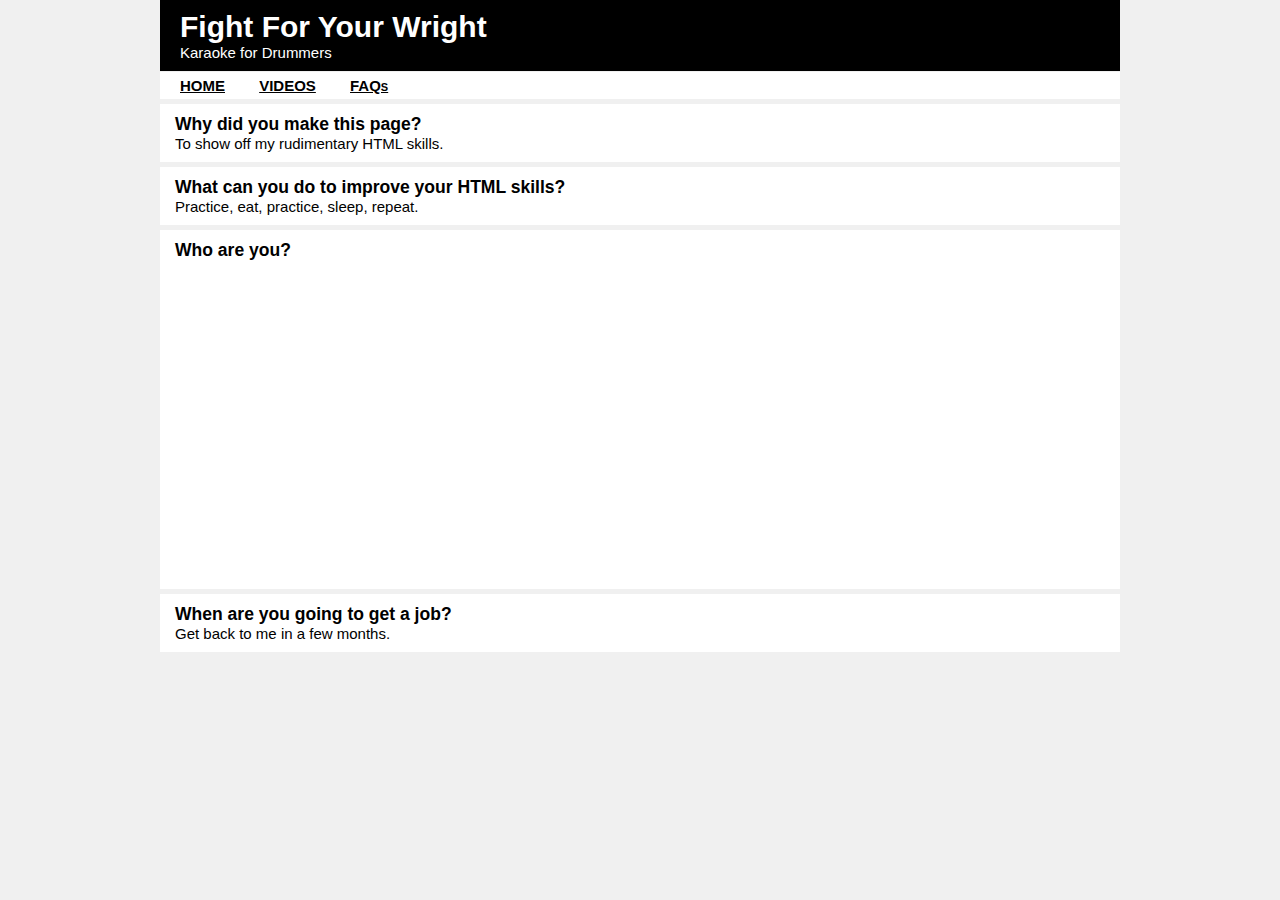
==== HTML-CSS/Crude Website/FAQ.html @ 8930a576 "Added Files" ====
﻿<!DOCTYPE html>
<html>
<head>
    <title>The FAQs</title>
    <link rel="stylesheet" type="text/css" href="style.css">
    <meta charset="utf-8" />
</head>
<body>
    <header class="banner">
        <h1>Fight For Your Wright</h1>
        <p>Karaoke for Drummers</p>
    </header>
    <nav>
        <ul>
            <li><a href="index.html">HOME</a></li>
            <li><a href="video.html">VIDEOS</a></li>
            <li><a href="FAQ.html">FAQs</a></li>

        </ul>
    </nav>
    <article>
        <header>
            <h3>Why did you make this page?</h3>
            <p>To show off my rudimentary HTML skills.</p>
        </header>
    </article>
        <article>
        <header>
            <h3>What can you do to improve your HTML skills?</h3>
            <p>Practice, eat, practice, sleep, repeat.</p>
        </header>
    </article>
    <article>
        <header>
            <h3>Who are you?</h3>
            <p><iframe width="420" height="315" src="https://www.youtube.com/embed/PdLIerfXuZ4" frameborder="0" allowfullscreen></iframe></p>
        </header>
    </article>
    <article>
        <header>
            <h3>When are you going to get a job?</h3>
            <p>Get back to me in a few months.</p>
        </header>
    </article>
    
</body>
</html>
---- HTML-CSS/Crude Website/style.css ----
﻿@charset "UTF-8";

article, header, main, nav, section {
  display: block;
}

html, body, h1, h2, h3, ul, li, a, p,
article, header, main, nav, section {
  padding: 0;
  margin: 0;
}

.banner {
  background-color: #000000;
  color: white;
  padding: 10px 20px;
}

body {
  width: 960px;
  margin-left: auto;
  margin-right: auto;
  background-color: #f0f0f0;
  font-family: Helvetica, Arial, sans-serif;
  font-size: 15px;
}

nav {
  background-color: #ffffff;
  padding: 5px;
  margin-top: 1px;
}

li a {
  color: black;
}

li {
  display: inline;
  margin-left: 15px;
  margin-right: 15px;
  font-size: 15px;
  font-variant: small-caps;
  font-weight: bold;
}

table {
  background-color: white;
  margin-top: 10px;
  padding: 55px;
}

article {
  background-color: white;
  margin-top: 5px;
  padding: 10px 15px;
}
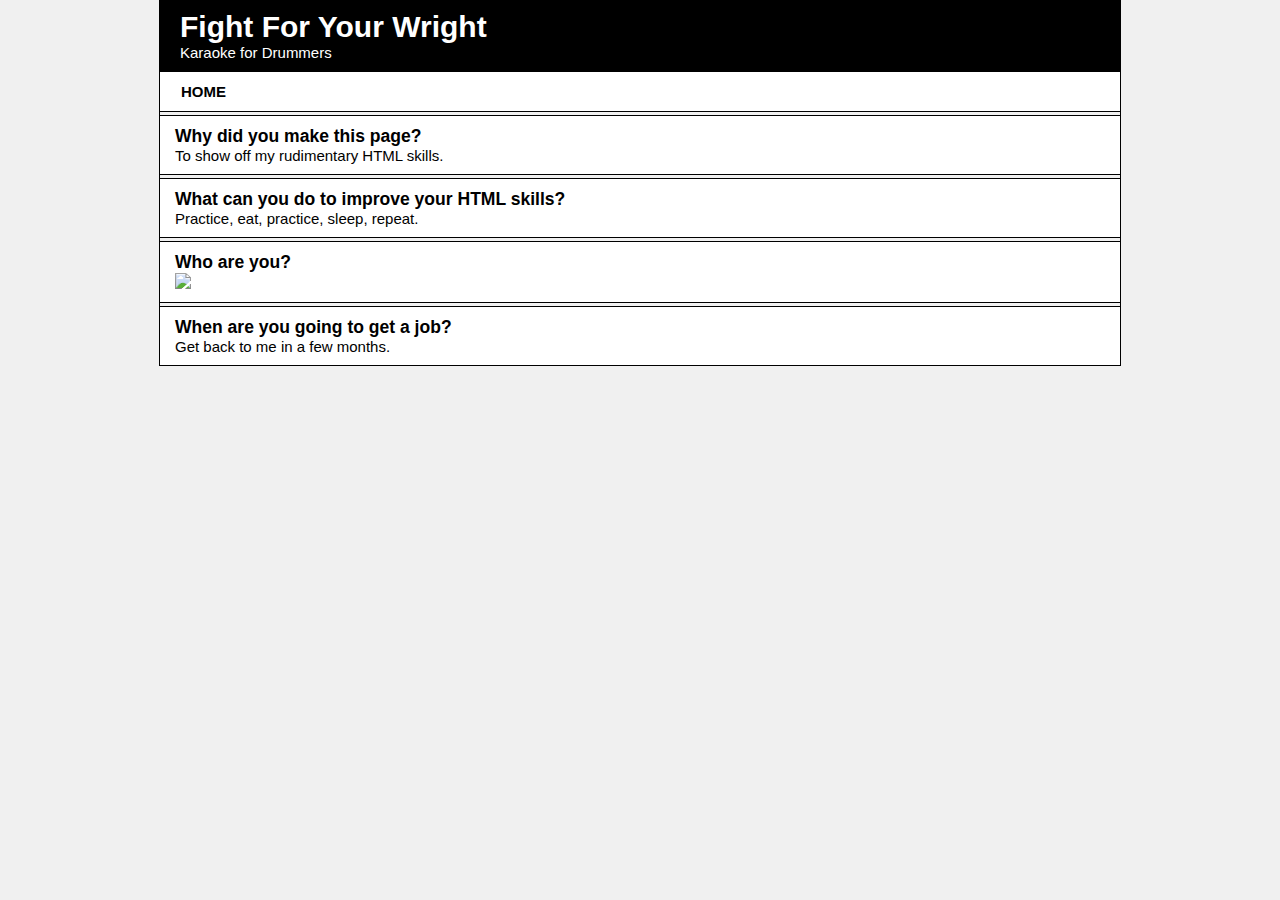
==== commit 7cdac36a: "Added JavaScript functionality" ====
--- a/HTML-CSS/Crude Website/FAQ.html
+++ b/HTML-CSS/Crude Website/FAQ.html
@@ -2,7 +2,8 @@
 <html>
 <head>
     <title>The FAQs</title>
-    <link rel="stylesheet" type="text/css" href="style.css">
+    <link rel="stylesheet" type="text/css" href="css/style.css">
+    <link href="css/lightbox.css" rel="stylesheet">
     <meta charset="utf-8" />
 </head>
 <body>
@@ -11,12 +12,19 @@
         <p>Karaoke for Drummers</p>
     </header>
     <nav>
-        <ul>
-            <li><a href="index.html">HOME</a></li>
-            <li><a href="video.html">VIDEOS</a></li>
-            <li><a href="FAQ.html">FAQs</a></li>
 
-        </ul>
+      <div class="menuBackground">
+      	<div class="center myMenu">
+      		<ul class="dropDownMenu">
+                <li><a href="index.html">HOME</a>
+            <ul>
+                <li><a href="face.html">DRUM FACES</a></li>
+                <li><a href="video.html">VIDEOS</a></li>
+                <li><a href="FAQ.html">FAQs</a></li>
+            </ul>
+      		</ul>
+      	</div>
+      </div>
     </nav>
     <article>
         <header>
@@ -33,7 +41,8 @@
     <article>
         <header>
             <h3>Who are you?</h3>
-            <p><iframe width="420" height="315" src="https://www.youtube.com/embed/PdLIerfXuZ4" frameborder="0" allowfullscreen></iframe></p>
+            <div class="image_tn"><a href="https://www.youtube.com/embed/PdLIerfXuZ4" class="html5lightbox" title="The Who"><img src="images/whoface.jpg"></a>
+
         </header>
     </article>
     <article>
@@ -42,6 +51,11 @@
             <p>Get back to me in a few months.</p>
         </header>
     </article>
-    
+
 </body>
+
+<script type="text/javascript" src="js/jquery-2.2.1.min.js"></script>
+<script type="text/javascript" src="js/my_code.js"></script>
+<script type="text/javascript" src="jquery.js"></script>
+<script type="text/javascript" src="html5lightbox.js"></script>
 </html>
--- a/HTML-CSS/Crude Website/css/style.css
+++ b/HTML-CSS/Crude Website/css/style.css
@@ -0,0 +1,157 @@
+﻿@charset "UTF-8";
+
+article, header, main, nav, section {
+  display: block;
+}
+
+html, body, h1, h2, h3, ul, li, a, p,
+article, header, main, nav, section {
+  padding: 0;
+  margin: 0;
+}
+
+.banner {
+  background-color: #000000;
+  color: white;
+  padding: 10px 20px;
+}
+
+/*removes watermark from lightbox*/
+#html5-watermark {
+  display: none !important;
+}
+
+body {
+  width: 960px;
+  margin-left: auto;
+  margin-right: auto;
+  background-color: #f0f0f0;
+  font-family: Helvetica, Arial, sans-serif;
+  font-size: 15px;
+  outline: 1px solid black;
+}
+
+nav {
+  background-color: #ffffff;
+  padding: 1px;
+  margin-top: 1px;
+  outline: 1px solid black;
+}
+
+li a {
+  color: black;
+}
+
+li {
+  display: inline-block;
+  margin-left: 5px;
+  margin-right: 5px;
+  font-size: 15px;
+  font-variant: small-caps;
+  font-weight: bold;
+}
+
+table {
+  background-color: white;
+  margin-top: 5px;
+  padding: 59px;
+  outline: 1px solid black;
+}
+
+article {
+  background-color: white;
+  margin-top: 5px;
+  padding: 10px 15px;
+  outline: 1px solid black;
+}
+
+.faces {
+  background-color: white;
+  margin-top: 5px;
+  padding: 10px 40px;
+  outline: 1px solid black;
+}
+
+.html5lightbox:hover {
+  outline: 3px solid yellow;
+}
+
+.drumface {
+  padding: 20px 20px 20px 20px ;
+}
+
+.dropDownMenu a {
+	color: #000;
+}
+.dropDownMenu,
+.dropDownMenu ul {
+	list-style: none;
+	margin: 0;
+	padding: 0;
+}
+.dropDownMenu li {
+	position: relative;
+}
+.dropDownMenu a {
+	padding: 10px 20px;
+	display: block;
+	text-decoration: none;
+}
+.dropDownMenu a:hover {
+	background: yellow;
+  	width: 130px;
+}
+
+
+/* Level 1 Drop Down */
+.dropDownMenu > li {
+	display: inline-block;
+	vertical-align: top;
+	margin-left: -4px; /* solve the 4 pixels spacing between list-items */
+}
+.dropDownMenu > li:first-child {
+	margin-left: 0;
+}
+
+/* Level 2 */
+.dropDownMenu ul {
+	box-shadow: 2px 2px 15px 0 rgba(0,0,0, 0.5);
+}
+.dropDownMenu > li > ul {
+	text-align: left;
+	display: none;
+	background: grey;
+	position: absolute;
+	top: 100%;
+	left: 0;
+	width: 180px;
+	z-index: 999999; /* if you have YouTube iframes, is good to have a bigger z-index so the video can appear above the video */
+}
+
+/* Level 3 */
+.dropDownMenu > li > ul > li > ul {
+	text-align: left;
+	display: none;
+	background: darkcyan;
+	position: absolute;
+	left: 100%;
+	top: 0;
+	z-index: 9999999;
+}
+
+/*pre lightbox image rotator
+
+/*#hero {
+    height:348px;
+    width:620px;
+}
+#hero div {
+    position:absolute;
+    z-index: 0;
+}
+#hero div.previous {
+    z-index: 1;
+}
+#hero div.current {
+    z-index: 2;
+}
